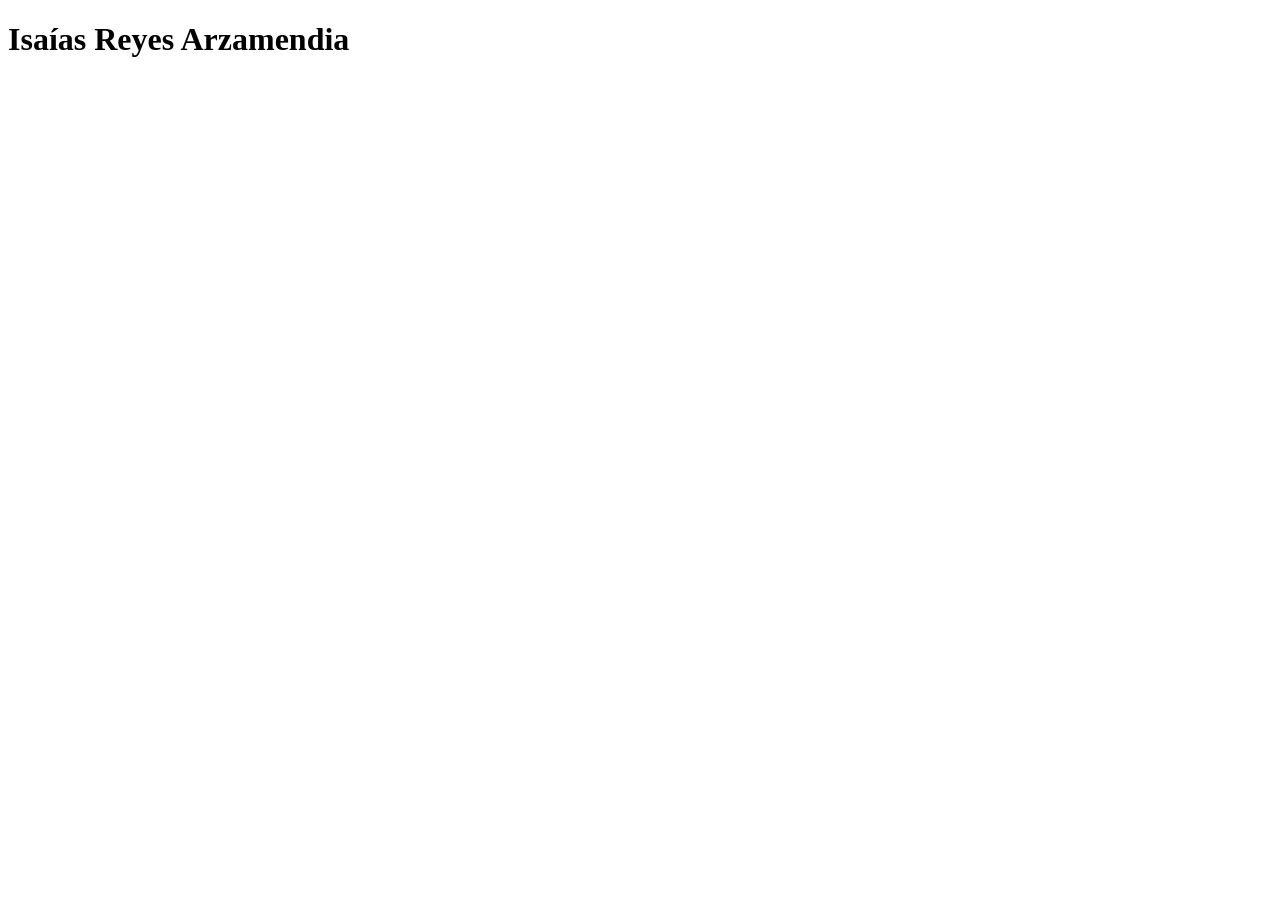
==== index.html @ 991b0474 "first commit" ====
<!DOCTYPE html>
<html lang="es">
<head>
    <meta charset="UTF-8">
    <title>Trabajo Práctico - Git y GitHub</title>
</head>
<body>
    <h1> Isaías Reyes Arzamendia </h1>

    <!-- Token único: reyes-6775-42 -->
</body>
</html>
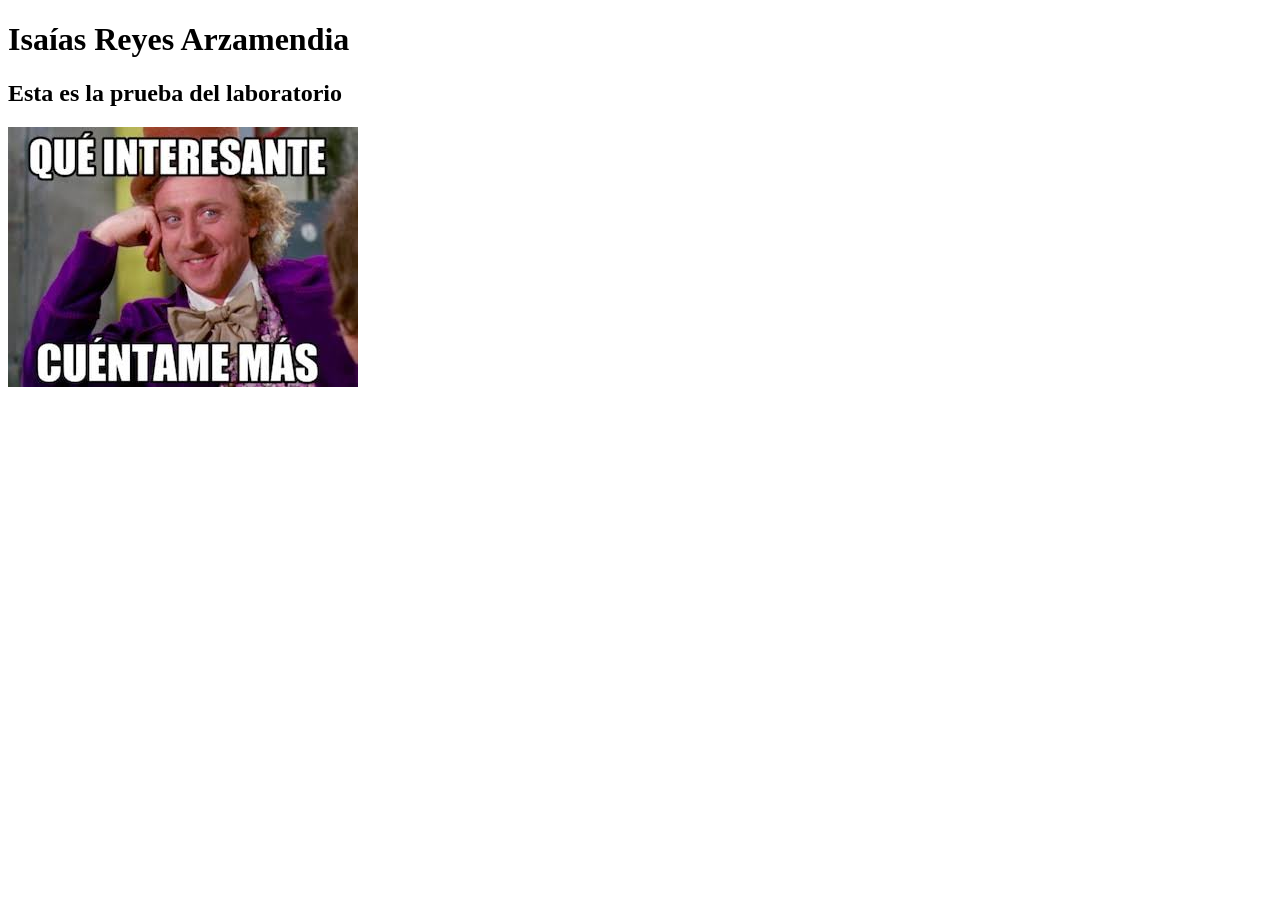
==== commit 569ff51e: "Agregando imagen al index" ====
--- a/index.html
+++ b/index.html
@@ -6,6 +6,8 @@
 </head>
 <body>
     <h1> Isaías Reyes Arzamendia </h1>
+    <h2>Esta es la prueba del laboratorio</h2>
+   <img src="images (2).jfif" alt="meme de willy wonka">
 
     <!-- Token único: reyes-6775-42 -->
 </body>
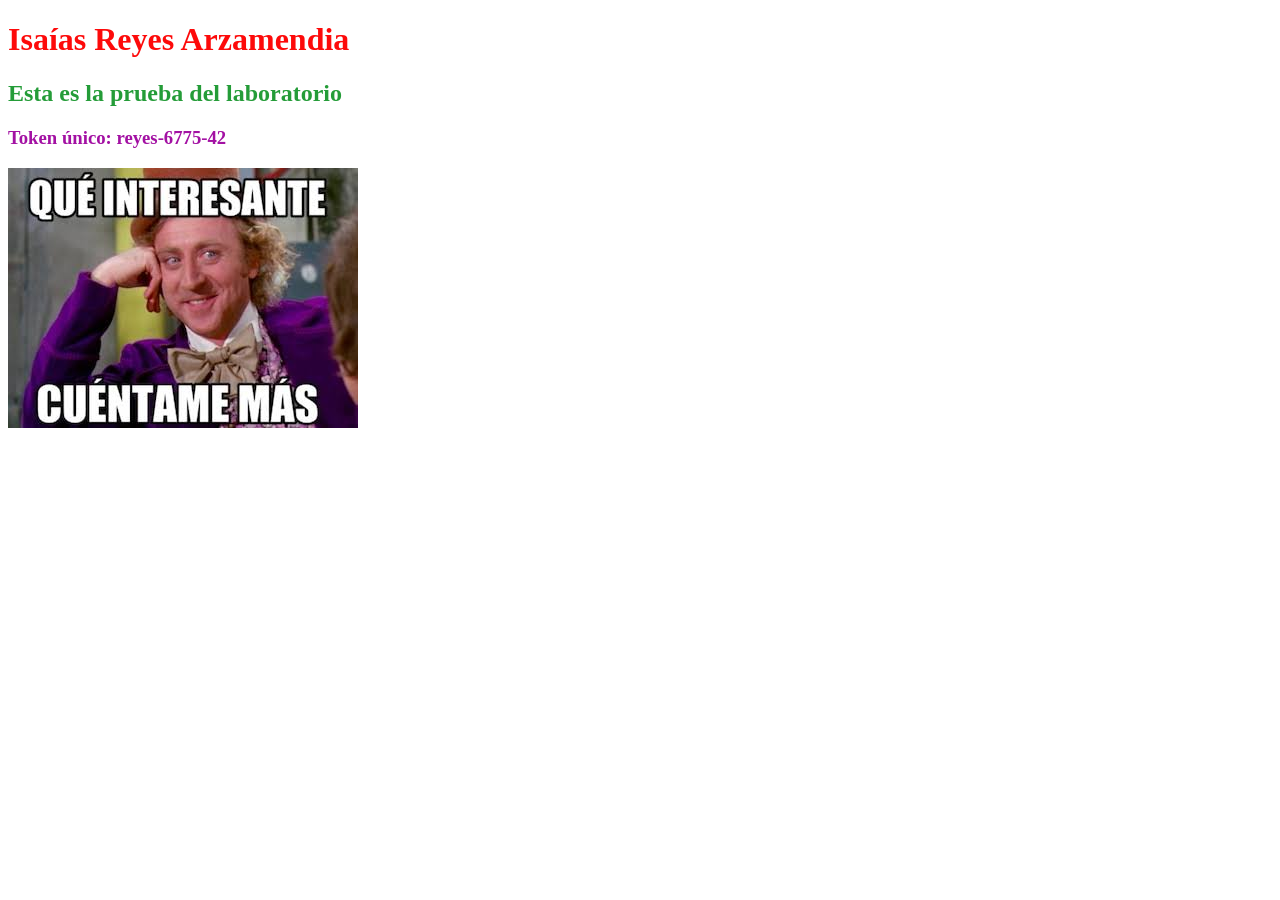
==== commit 548c9a64: "Actualizo index" ====
--- a/index.html
+++ b/index.html
@@ -3,12 +3,19 @@
 <head>
     <meta charset="UTF-8">
     <title>Trabajo Práctico - Git y GitHub</title>
+
+    <style> h1{ color: rgb(253, 10, 10); } 
+            h2{ color: rgb(36, 156, 56); } 
+            h3 {color: rgb(163, 17, 163)}
+
+</style>
 </head>
-<body>
-    <h1> Isaías Reyes Arzamendia </h1>
+<body> 
+    <h1> Isaías Reyes Arzamendia </h1> 
     <h2>Esta es la prueba del laboratorio</h2>
-   <img src="images (2).jfif" alt="meme de willy wonka">
+    <h3> Token único: reyes-6775-42 </h3> 
 
-    <!-- Token único: reyes-6775-42 -->
+    <img src="images (2).jfif" alt="meme de willy wonka">
+   
 </body>
 </html>
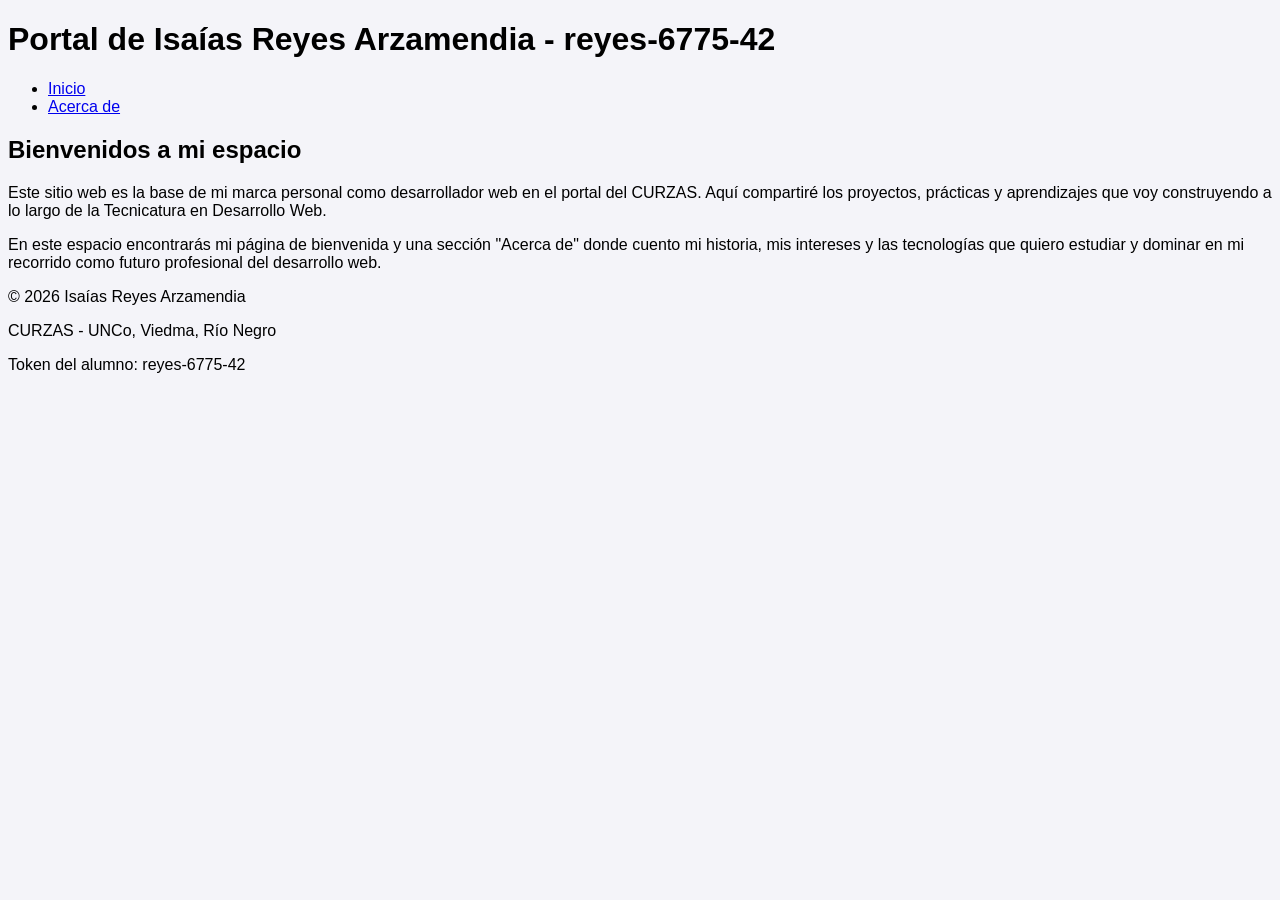
==== commit ce0515f9: "TP2: Estructuras HTML y vinculacion de estilos" ====
--- a/index.html
+++ b/index.html
@@ -2,20 +2,36 @@
 <html lang="es">
 <head>
     <meta charset="UTF-8">
-    <title>Trabajo Práctico - Git y GitHub</title>
+    <meta name="viewport" content="width=device-width, initial-scale=1.0">
+    <title>Inicio | Portal de Isaías Reyes Arzamendia</title>
+    <link rel="stylesheet" href="styles.css">
+</head>
+<body>
+    <!-- TOKEN-ALUMNO: reyes-6775-42 -->
 
-    <style> h1{ color: rgb(253, 10, 10); } 
-            h2{ color: rgb(36, 156, 56); } 
-            h3 {color: rgb(163, 17, 163)}
+    <header>
+        <h1>Portal de Isaías Reyes Arzamendia - reyes-6775-42</h1>
+    </header>
 
-</style>
-</head>
-<body> 
-    <h1> Isaías Reyes Arzamendia </h1> 
-    <h2>Esta es la prueba del laboratorio</h2>
-    <h3> Token único: reyes-6775-42 </h3> 
+    <nav>
+        <ul>
+            <li><a href="index.html">Inicio</a></li>
+            <li><a href="acercade.html">Acerca de</a></li>
+        </ul>
+    </nav>
 
-    <img src="images (2).jfif" alt="meme de willy wonka">
-   
+    <main>
+        <section>
+            <h2>Bienvenidos a mi espacio</h2>
+            <p>Este sitio web es la base de mi marca personal como desarrollador web en el portal del CURZAS. Aquí compartiré los proyectos, prácticas y aprendizajes que voy construyendo a lo largo de la Tecnicatura en Desarrollo Web.</p>
+            <p>En este espacio encontrarás mi página de bienvenida y una sección "Acerca de" donde cuento mi historia, mis intereses y las tecnologías que quiero estudiar y dominar en mi recorrido como futuro profesional del desarrollo web.</p>
+        </section>
+    </main>
+
+    <footer>
+        <p>© 2026 Isaías Reyes Arzamendia</p>
+        <p>CURZAS - UNCo, Viedma, Río Negro</p>
+        <p>Token del alumno: reyes-6775-42</p>
+    </footer>
 </body>
 </html>
--- a/styles.css
+++ b/styles.css
@@ -0,0 +1,4 @@
+body {
+    font-family: sans-serif;
+    background-color: #f4f4f9;
+}
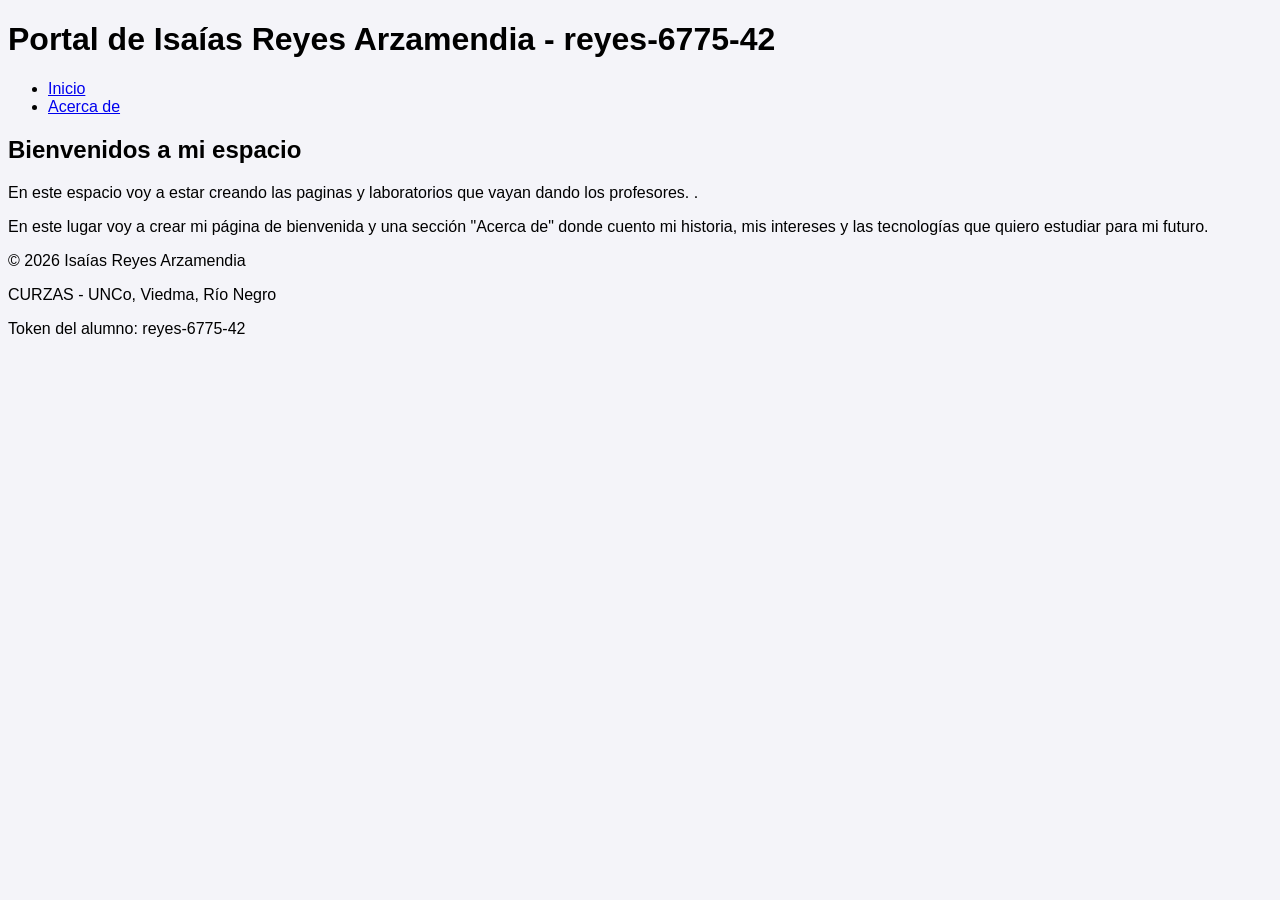
==== commit fb41efdd: "Update index.html" ====
--- a/index.html
+++ b/index.html
@@ -23,8 +23,8 @@
     <main>
         <section>
             <h2>Bienvenidos a mi espacio</h2>
-            <p>Este sitio web es la base de mi marca personal como desarrollador web en el portal del CURZAS. Aquí compartiré los proyectos, prácticas y aprendizajes que voy construyendo a lo largo de la Tecnicatura en Desarrollo Web.</p>
-            <p>En este espacio encontrarás mi página de bienvenida y una sección "Acerca de" donde cuento mi historia, mis intereses y las tecnologías que quiero estudiar y dominar en mi recorrido como futuro profesional del desarrollo web.</p>
+            <p>En este espacio voy a estar creando las paginas y laboratorios que vayan dando los profesores. .</p>
+            <p>En este lugar voy a crear mi página de bienvenida y una sección "Acerca de" donde cuento mi historia, mis intereses y las tecnologías que quiero estudiar para mi futuro.</p>
         </section>
     </main>
 
@@ -34,4 +34,4 @@
         <p>Token del alumno: reyes-6775-42</p>
     </footer>
 </body>
-</html>+</html>
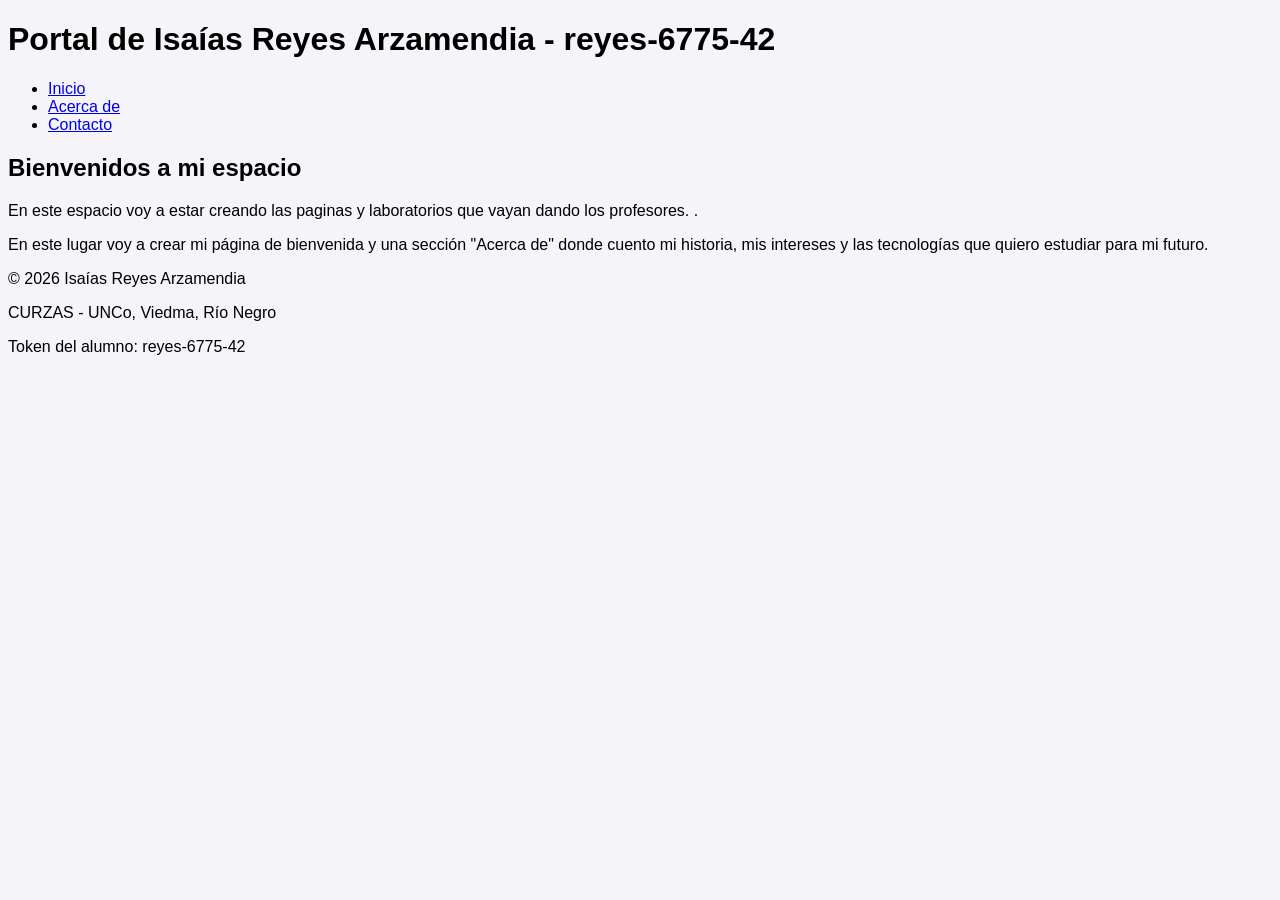
==== commit c28c674d: "TP3: Implementacion de formulario contacto con validacion" ====
--- a/index.html
+++ b/index.html
@@ -17,6 +17,7 @@
         <ul>
             <li><a href="index.html">Inicio</a></li>
             <li><a href="acercade.html">Acerca de</a></li>
+            <li><a href="contacto.html">Contacto</a></li>
         </ul>
     </nav>
 
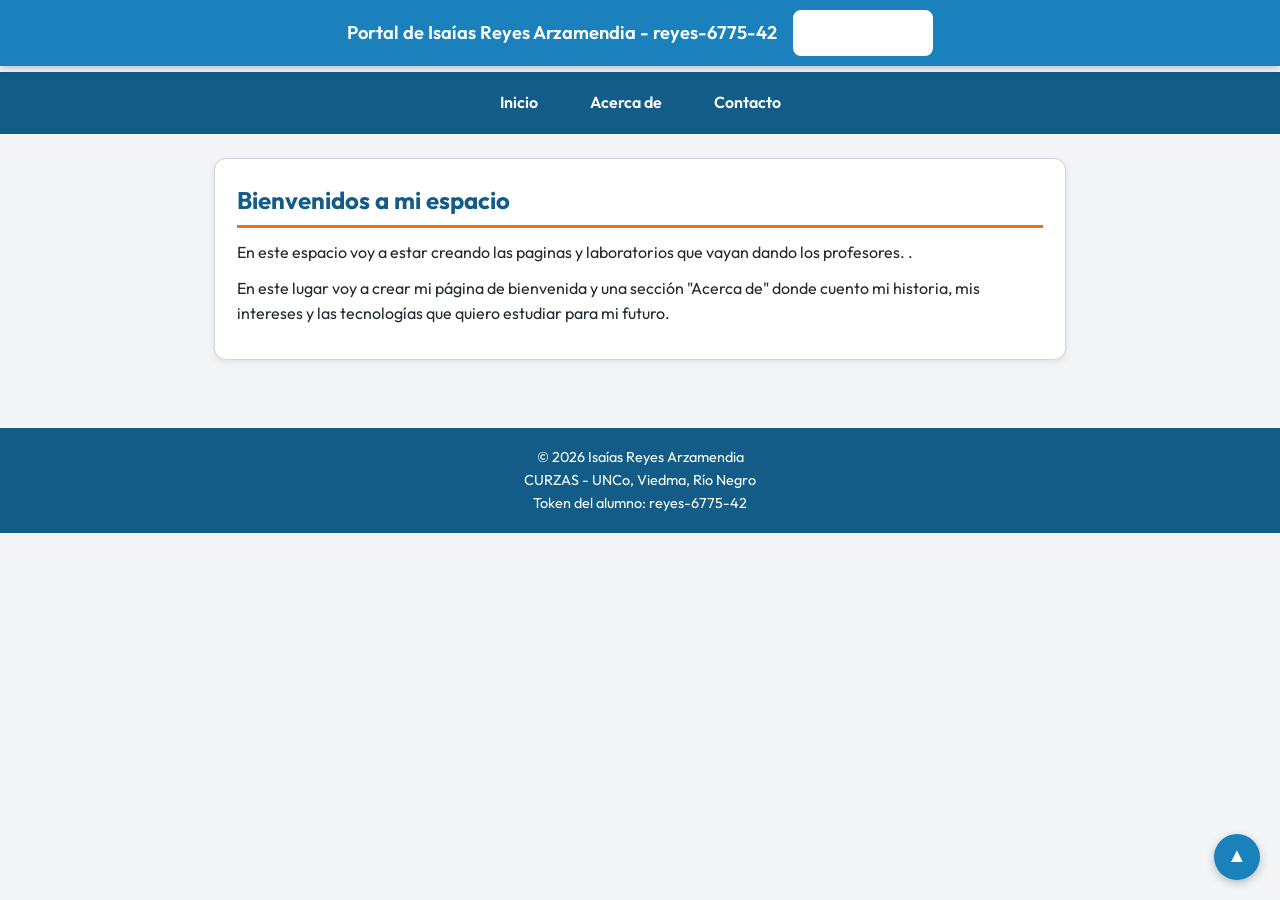
==== commit e25364e4: "TP4: Estilado avanzado, posicionamiento y responsive design" ====
--- a/index.html
+++ b/index.html
@@ -9,8 +9,9 @@
 <body>
     <!-- TOKEN-ALUMNO: reyes-6775-42 -->
 
-    <header>
+    <header id="top">
         <h1>Portal de Isaías Reyes Arzamendia - reyes-6775-42</h1>
+        <img src="img/curza-logo.png" alt="Logo del CURZA - Universidad Nacional del Comahue" class="logo">
     </header>
 
     <nav>
@@ -34,5 +35,7 @@
         <p>CURZAS - UNCo, Viedma, Río Negro</p>
         <p>Token del alumno: reyes-6775-42</p>
     </footer>
+
+    <a href="#top" class="scroll-top" title="Volver arriba">▲</a>
 </body>
 </html>
--- a/styles.css
+++ b/styles.css
@@ -1,4 +1,383 @@
+@import url('https://fonts.googleapis.com/css2?family=Outfit:wght@300;400;600;700&display=swap');
+
+/* =========================================================
+   PEyLW - Laboratorio 4: Estilado Avanzado, Posicionamiento
+   y Responsive Design con CSS3.
+   Alumno: Isaías Reyes Arzamendia - reyes-6775-42
+
+   Paleta de colores en formato HSL (sin primarios puros):
+   --primario:         hsl(202, 76%, 42%)   #1a7dc4 (azul)
+   --primario-oscuro:  hsl(202, 76%, 30%)   #126497 (azul)
+   --acento:           hsl(24, 78%, 52%)    #e66a14 (naranja)
+   --fondo:            hsl(210, 20%, 96%)   #f3f6f9 (gris)
+   --texto:            hsl(210, 12%, 16%)   #24292f (gris)
+   --blanco:           hsl(0, 0%, 100%)     #ffffff
+   --borde:            hsl(210, 14%, 84%)   #d2d9e1 (gris)
+   ========================================================= */
+
+:root {
+    --primario: hsl(202, 76%, 42%);
+    --primario-oscuro: hsl(202, 76%, 30%);
+    --acento: hsl(24, 78%, 52%);
+    --fondo: hsl(210, 20%, 96%);
+    --texto: hsl(210, 12%, 16%);
+    --blanco: hsl(0, 0%, 100%);
+    --borde: hsl(210, 14%, 84%);
+}
+
+* {
+    margin: 0;
+    padding: 0;
+    box-sizing: border-box;
+}
+
 body {
-    font-family: sans-serif;
-    background-color: #f4f4f9;
+    font-family: 'Outfit', sans-serif;
+    background-color: var(--fondo);
+    color: var(--texto);
+    line-height: 1.6;
+    padding-top: 72px;
+}
+
+/* ---------- Cabecera fija ---------- */
+header {
+    position: fixed;
+    top: 0;
+    left: 0;
+    width: 100%;
+    z-index: 1000;
+    display: flex;
+    align-items: center;
+    justify-content: center;
+    gap: 1rem;
+    flex-wrap: wrap;
+    padding: 10px 24px;
+    background-color: var(--primario);
+    box-shadow: 0 2px 8px hsla(210, 15%, 30%, 0.35);
+}
+
+header h1 {
+    font-size: 1.15rem;
+    font-weight: 600;
+    color: var(--blanco);
+    text-align: center;
+}
+
+/* Logo del CURZA a la derecha del h1, con animacion de rotacion */
+header .logo {
+    height: 46px;
+    background-color: var(--blanco);
+    border: 2px solid var(--blanco);
+    border-radius: 8px;
+    padding: 3px;
+    transition: transform 1s ease-in-out;
+}
+
+header .logo:hover {
+    transform: rotateY(360deg);
+}
+
+/* ---------- Navegacion con flexbox ---------- */
+nav {
+    background-color: var(--primario-oscuro);
+    padding: 10px 0;
+}
+
+nav ul {
+    display: flex;
+    justify-content: center;
+    align-items: center;
+    gap: 1rem;
+    list-style: none;
+}
+
+nav a {
+    display: inline-block;
+    color: var(--blanco);
+    text-decoration: none;
+    font-weight: 600;
+    padding: 8px 18px;
+    border-radius: 999px;
+    transition: background-color 0.3s ease, color 0.3s ease;
+}
+
+nav a:hover {
+    background-color: var(--acento);
+    color: var(--blanco);
+}
+
+/* ---------- Contenido principal ---------- */
+main {
+    max-width: 900px;
+    margin: 0 auto;
+    padding: 24px;
+}
+
+main section {
+    background-color: var(--blanco);
+    border: 1px solid var(--borde);
+    border-radius: 12px;
+    padding: 22px;
+    margin-bottom: 20px;
+    box-shadow: 0 2px 6px hsl(210, 15%, 88%);
+}
+
+main h2 {
+    color: var(--primario-oscuro);
+    margin-bottom: 12px;
+    border-bottom: 3px solid var(--acento);
+    padding-bottom: 6px;
+}
+
+main p {
+    margin-bottom: 10px;
+}
+
+/* ---------- Biografia con posicion sticky ---------- */
+section.biografia {
+    max-height: 300px;
+    overflow-y: auto;
+}
+
+section.biografia h2 {
+    position: sticky;
+    top: 0;
+    background-color: var(--blanco);
+    z-index: 10;
+    padding-top: 8px;
+}
+
+figure {
+    text-align: center;
+    margin: 0 0 14px;
+}
+
+figure img {
+    max-width: 220px;
+    border-radius: 50%;
+    border: 4px solid var(--primario);
+}
+
+figcaption {
+    font-size: 0.9rem;
+    color: var(--primario-oscuro);
+    margin-top: 8px;
+}
+
+section ul {
+    padding-left: 24px;
+}
+
+section li {
+    margin-bottom: 4px;
+}
+
+/* ---------- Formulario de contacto ---------- */
+form {
+    display: flex;
+    flex-direction: column;
+    gap: 14px;
+    max-width: 640px;
+    margin: 0 auto;
+}
+
+form p {
+    display: flex;
+    flex-direction: column;
+    gap: 4px;
+    margin: 0;
+}
+
+form label {
+    font-weight: 600;
+    font-size: 0.95rem;
+}
+
+form input[type="text"],
+form input[type="email"],
+form input[type="number"] {
+    width: 100%;
+    padding: 10px 12px;
+    border: 1px solid var(--borde);
+    border-radius: 8px;
+    font-family: inherit;
+    font-size: 1rem;
+    background-color: var(--blanco);
+    transition: border-color 0.3s ease, box-shadow 0.3s ease;
+}
+
+form input:focus {
+    outline: none;
+    border-color: var(--acento);
+    box-shadow: 0 0 0 3px hsla(24, 78%, 52%, 0.25);
+}
+
+form input:invalid {
+    border-color: hsl(0, 70%, 55%);
+}
+
+form span {
+    font-weight: 600;
+    font-size: 0.95rem;
+}
+
+form p:has(input[type="radio"]),
+form p:has(input[type="checkbox"]) {
+    flex-direction: row;
+    flex-wrap: wrap;
+    align-items: center;
+    gap: 12px;
+}
+
+form label:has(input[type="radio"]),
+form label:has(input[type="checkbox"]) {
+    font-weight: 400;
+    display: flex;
+    align-items: center;
+    gap: 6px;
+}
+
+form input[type="radio"],
+form input[type="checkbox"] {
+    accent-color: var(--acento);
+    width: 18px;
+    height: 18px;
+}
+
+button[type="submit"] {
+    align-self: flex-start;
+    background-color: var(--primario);
+    color: var(--blanco);
+    border: 0;
+    border-radius: 8px;
+    padding: 12px 26px;
+    font-family: inherit;
+    font-size: 1rem;
+    font-weight: 700;
+    cursor: pointer;
+    transition: background-color 0.3s ease, transform 0.2s ease;
+}
+
+button[type="submit"]:hover {
+    background-color: var(--acento);
+    transform: translateY(-2px);
+}
+
+/* ---------- Tabla resumen ---------- */
+table {
+    width: 100%;
+    border-collapse: collapse;
+    font-size: 0.95rem;
+    margin-top: 8px;
+}
+
+th,
+td {
+    border: 1px solid var(--borde);
+    padding: 10px;
+    text-align: left;
+}
+
+th {
+    background-color: var(--primario);
+    color: var(--blanco);
+}
+
+tr:nth-child(even) td {
+    background-color: hsl(210, 20%, 97%);
+}
+
+/* ---------- Boton volver arriba (posicion fija) ---------- */
+.scroll-top {
+    position: fixed;
+    bottom: 20px;
+    right: 20px;
+    z-index: 999;
+    width: 46px;
+    height: 46px;
+    background-color: var(--primario);
+    color: var(--blanco);
+    border: none;
+    border-radius: 50%;
+    text-align: center;
+    line-height: 42px;
+    font-size: 1.25rem;
+    text-decoration: none;
+    box-shadow: 0 3px 8px hsla(210, 15%, 30%, 0.35);
+    transition: background-color 0.3s ease, transform 0.3s ease;
+}
+
+.scroll-top:hover {
+    background-color: var(--acento);
+    transform: translateY(-4px);
+}
+
+/* ---------- Pie de pagina ---------- */
+footer {
+    background-color: var(--primario-oscuro);
+    color: var(--blanco);
+    text-align: center;
+    padding: 18px;
+    margin-top: 24px;
+}
+
+footer p {
+    font-size: 0.9rem;
+}
+
+/* ---------- Responsive: pantallas de hasta 768px ---------- */
+@media (max-width: 768px) {
+    body {
+        padding-top: 100px;
+    }
+
+    header {
+        flex-direction: column;
+        gap: 6px;
+        padding: 10px;
+    }
+
+    header h1 {
+        font-size: 1rem;
+    }
+
+    header .logo {
+        height: 34px;
+    }
+
+    /* Navegacion apilada verticalmente en movil */
+    nav ul {
+        flex-direction: column;
+        align-items: stretch;
+        gap: 6px;
+        padding: 0 12px;
+    }
+
+    nav a {
+        display: block;
+        text-align: center;
+        padding: 10px;
+        background-color: hsla(0, 0%, 100%, 0.1);
+    }
+
+    main {
+        padding: 16px;
+    }
+
+    main section {
+        padding: 16px;
+    }
+
+    .scroll-top {
+        bottom: 14px;
+        right: 14px;
+        width: 40px;
+        height: 40px;
+        line-height: 36px;
+        font-size: 1rem;
+    }
+
+    table {
+        font-size: 0.85rem;
+    }
 }
